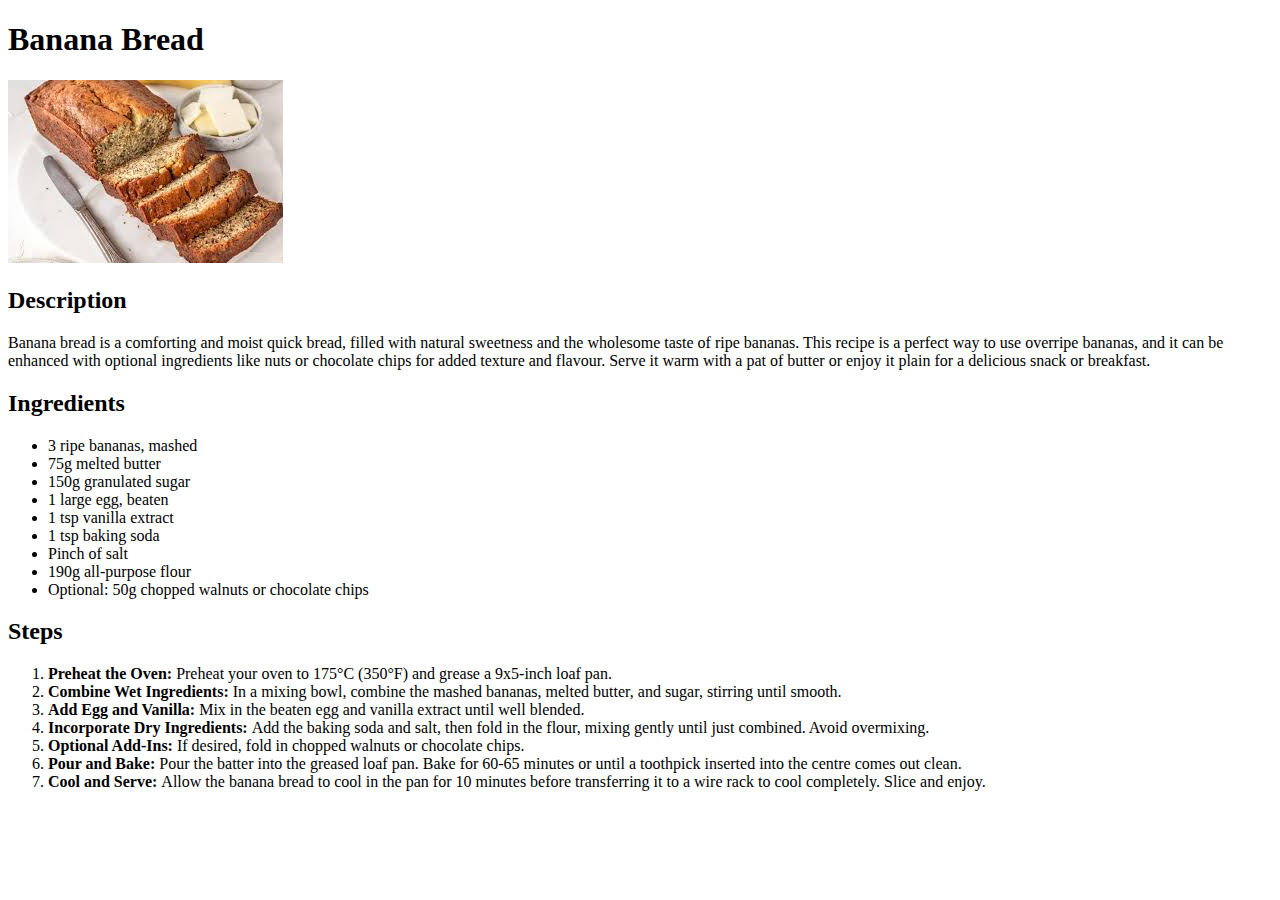
==== recipes/bananabread.html @ b9d5e92c "Recipe website created" ====
<!DOCTYPE html>
<html>

  <head>
    <meta charset="utf-8">
    <meta http-equiv="X-UA-Compatible" content="IE=edge">
    <title>Banana Bread</title>
    <meta name="description" content="">
    <meta name="viewport" content="width=device-width, initial-scale=1">
    <link rel="stylesheet" href="">
  </head>

  <body>
    <h1>Banana Bread</h1>
    <img src="../images/bananabread.jpeg" alt="Moist Banana Bread">

    <h2>Description</h2>
    <p>Banana bread is a comforting and moist quick bread, filled with natural sweetness and the wholesome 
       taste of ripe bananas. This recipe is a perfect way to use overripe bananas, and it can be enhanced 
       with optional ingredients like nuts or chocolate chips for added texture and flavour. Serve it warm 
       with a pat of butter or enjoy it plain for a delicious snack or breakfast.
    </p>

    <h2>Ingredients</h2>
    <ul>
      <li>3 ripe bananas, mashed</li>
      <li>75g melted butter</li>
      <li>150g granulated sugar</li>
      <li>1 large egg, beaten</li>
      <li>1 tsp vanilla extract</li>
      <li>1 tsp baking soda</li>
      <li>Pinch of salt</li>
      <li>190g all-purpose flour</li>
      <li>Optional: 50g chopped walnuts or chocolate chips</li>
    </ul>

    <h2>Steps</h2>
    <ol>
      <li><strong>Preheat the Oven: </strong>Preheat your oven to 175°C (350°F) and grease a 9x5-inch loaf pan.</li>
      <li><strong>Combine Wet Ingredients: </strong>In a mixing bowl, combine the mashed bananas, melted butter, 
          and sugar, stirring until smooth.</li>
      <li><strong>Add Egg and Vanilla: </strong>Mix in the beaten egg and vanilla extract until well blended.</li>
      <li><strong>Incorporate Dry Ingredients: </strong>Add the baking soda and salt, then fold in the flour, 
          mixing gently until just combined. Avoid overmixing.</li>
      <li><strong>Optional Add-Ins: </strong>If desired, fold in chopped walnuts or chocolate chips.</li>
      <li><strong>Pour and Bake: </strong>Pour the batter into the greased loaf pan. Bake for 60-65 minutes 
          or until a toothpick inserted into the centre comes out clean.</li>
      <li><strong>Cool and Serve: </strong>Allow the banana bread to cool in the pan for 10 minutes before 
          transferring it to a wire rack to cool completely. Slice and enjoy.</li>
    </ol>

    <script src="" async defer></script>
  </body>

</html>
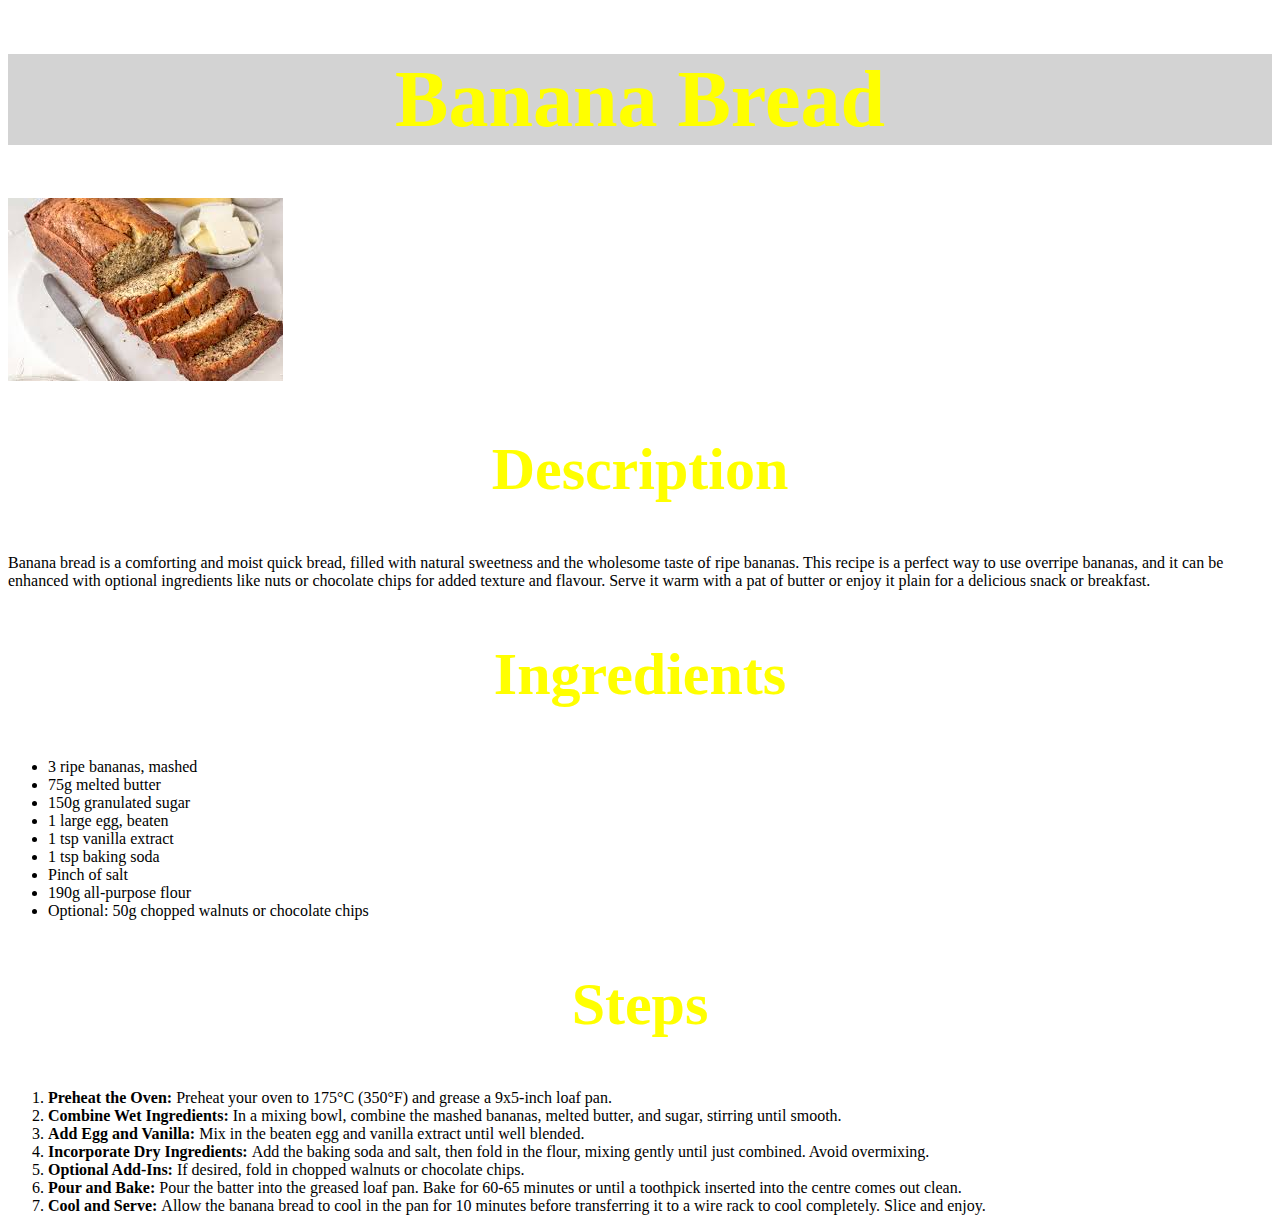
==== commit 25f67872: "Recipes CSS update" ====
--- a/recipes/bananabread.html
+++ b/recipes/bananabread.html
@@ -7,21 +7,21 @@
     <title>Banana Bread</title>
     <meta name="description" content="">
     <meta name="viewport" content="width=device-width, initial-scale=1">
-    <link rel="stylesheet" href="">
+    <link rel="stylesheet" href="../styles.css">
   </head>
 
   <body>
-    <h1>Banana Bread</h1>
+    <h1 class="Heading" id="Banana">Banana Bread</h1>
     <img src="../images/bananabread.jpeg" alt="Moist Banana Bread">
 
-    <h2>Description</h2>
+    <h2 class="Heading2" id="Banana">Description</h2>
     <p>Banana bread is a comforting and moist quick bread, filled with natural sweetness and the wholesome 
        taste of ripe bananas. This recipe is a perfect way to use overripe bananas, and it can be enhanced 
        with optional ingredients like nuts or chocolate chips for added texture and flavour. Serve it warm 
        with a pat of butter or enjoy it plain for a delicious snack or breakfast.
     </p>
 
-    <h2>Ingredients</h2>
+    <h2 class="Heading2" id="Banana">Ingredients</h2>
     <ul>
       <li>3 ripe bananas, mashed</li>
       <li>75g melted butter</li>
@@ -34,7 +34,7 @@
       <li>Optional: 50g chopped walnuts or chocolate chips</li>
     </ul>
 
-    <h2>Steps</h2>
+    <h2 class="Heading2" id="Banana">Steps</h2>
     <ol>
       <li><strong>Preheat the Oven: </strong>Preheat your oven to 175°C (350°F) and grease a 9x5-inch loaf pan.</li>
       <li><strong>Combine Wet Ingredients: </strong>In a mixing bowl, combine the mashed bananas, melted butter, 
--- a/styles.css
+++ b/styles.css
@@ -0,0 +1,38 @@
+.Heading{
+  font-family: 'Times New Roman', Times, serif;
+  font-size: 80px;
+  font-weight: 800px;
+  text-align: center;
+  background-color: lightgray;
+}
+
+.Heading2{
+  font-family: 'Times New Roman', Times, serif;
+  font-size: 60px;
+  font-weight: 600px;
+  text-align: center;
+  background-color: white;
+}
+
+
+#Main{
+  color: olive;
+}
+
+.Main.Links{
+  font-size: 40px;
+  color: olive;
+  font-weight: 300px;
+}
+
+#Banana{
+  color: yellow;
+}
+
+#Flapjack{
+  color:gold
+}
+
+#ChocChip{
+  color: rgb(73, 37, 37);
+}